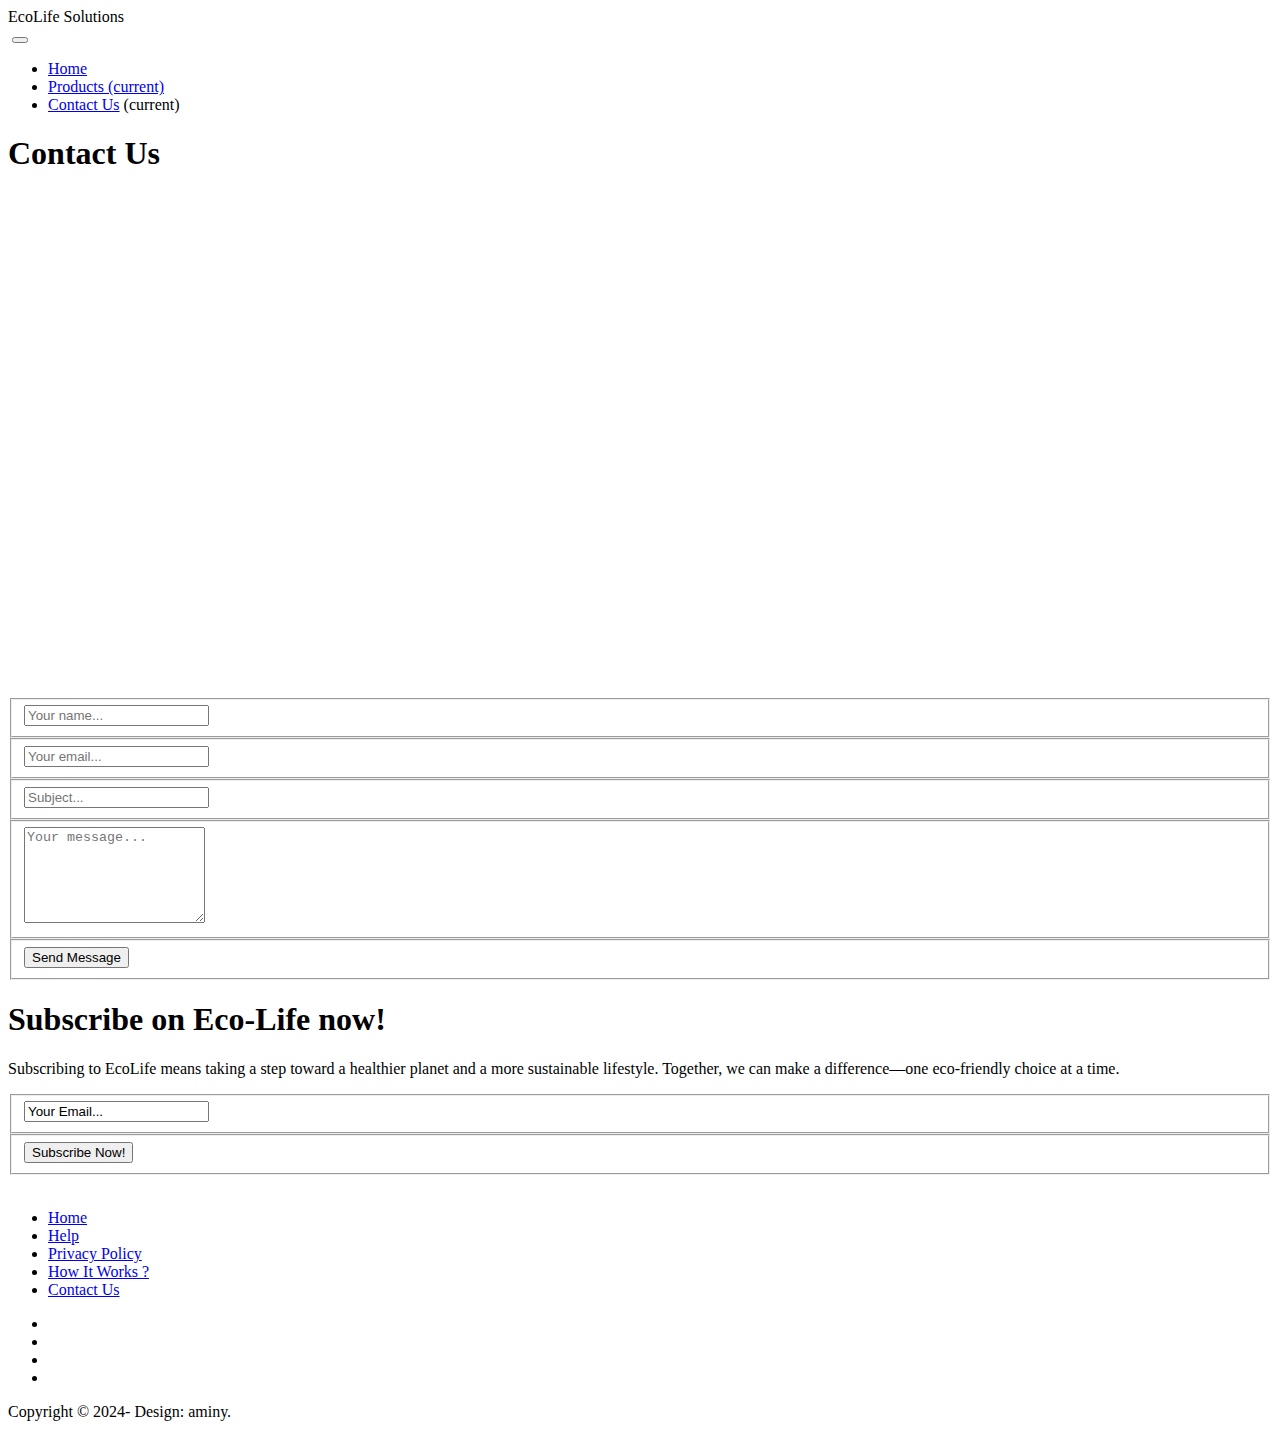
==== contact.html @ efbcc672 "Add files via upload" ====
<!DOCTYPE html>
<html lang="en">

  <head>

    <meta charset="utf-8">
    <meta name="viewport" content="width=device-width, initial-scale=1, shrink-to-fit=no">
    <meta name="description" content="">
    <meta name="author" content="">
    <link href="https://fonts.googleapis.com/css?family=Roboto:100,300,400,500,700" rel="stylesheet">

    <title>Pixie Template - Contact</title>

    <!-- Bootstrap core CSS -->
    <link href="vendor/bootstrap/css/bootstrap.min.css" rel="stylesheet">


    <!-- Additional CSS Files -->
    <link rel="stylesheet" href="assets/css/fontawesome.css">
    <link rel="stylesheet" href="assets/css/tooplate-main.css">
    <link rel="stylesheet" href="assets/css/owl.css">
    <link rel="stylesheet" href="assets/css/flex-slider.css">

  </head>

  <body>
    
    <!-- Pre Header -->
    <div id="pre-header">
      <div class="container">
        <div class="row">
          <div class="col-md-12">
            <span>EcoLife Solutions</span>
          </div>
        </div>
      </div>
    </div>

    <!-- Navigation -->
    <nav class="navbar navbar-expand-lg navbar-dark bg-dark static-top">
      <div class="container">
        <a class="navbar-brand" href="#"><img src="assets/images/footer-logo.png" alt=""></a>
        <button class="navbar-toggler" type="button" data-toggle="collapse" data-target="#navbarResponsive" aria-controls="navbarResponsive" aria-expanded="false" aria-label="Toggle navigation">
          <span class="navbar-toggler-icon"></span>
        </button>
        <div class="collapse navbar-collapse" id="navbarResponsive">
          <ul class="navbar-nav ml-auto">
            <li class="nav-item">
              <a class="nav-link" href="index.html">Home</a>
            </li>
            <li class="nav-item">
              <a class="nav-link" href="products.html">Products
                <span class="sr-only">(current)</span>
              </a>
            </li>
            <li class="nav-item active">
              <a class="nav-link" href="contact.html">Contact Us</a>
              <span class="sr-only">(current)</span>
            </li>
          </ul>
        </div>
      </div>
    </nav>

    <!-- Page Content -->
    <!-- About Page Starts Here -->
    <div class="contact-page">
      <div class="container">
        <div class="row">
          <div class="col-md-12">
            <div class="section-heading">
              <div class="line-dec"></div>
              <h1>Contact Us</h1>
            </div>
          </div>
          <div class="col-md-6">
            <div id="map">
            		<!-- How to change your own map point
                           1. Go to Google Maps
                           2. Click on your location point
                           3. Click "Share" and choose "Embed map" tab
                           4. Copy only URL and paste it within the src="" field below
                    -->

              <iframe src="https://www.google.com/maps/embed?pb=!1m18!1m12!1m3!1d1197183.8373802372!2d-1.9415093691103689!3d6.781986417238027!2m3!1f0!2f0!3f0!3m2!1i1024!2i768!4f13.1!3m3!1m2!1s0xfdb96f349e85efd%3A0xb8d1e0b88af1f0f5!2sKumasi+Central+Market!5e0!3m2!1sen!2sth!4v1532967884907" width="100%" height="500px" frameborder="0" style="border:0" allowfullscreen></iframe>
            </div>
          </div>
          <div class="col-md-6">
            <div class="right-content">
              <div class="container">
                <form id="contact" action="" method="post">
                  <div class="row">
                    <div class="col-md-6">
                      <fieldset>
                        <input name="name" type="text" class="form-control" id="name" placeholder="Your name..." required="">
                      </fieldset>
                    </div>
                    <div class="col-md-6">
                      <fieldset>
                        <input name="email" type="text" class="form-control" id="email" placeholder="Your email..." required="">
                      </fieldset>
                    </div>
                    <div class="col-md-12">
                      <fieldset>
                        <input name="subject" type="text" class="form-control" id="subject" placeholder="Subject..." required="">
                      </fieldset>
                    </div>
                    <div class="col-md-12">
                      <fieldset>
                        <textarea name="message" rows="6" class="form-control" id="message" placeholder="Your message..." required=""></textarea>
                      </fieldset>
                    </div>
                    <div class="col-md-12">
                      <fieldset>
                        <button type="submit" id="form-submit" class="button">Send Message</button>
                      </fieldset>
                    </div>
                    <div class="col-md-12">
                    </div>
                  </div>
                </form>
              </div>
            </div>
          </div>
        </div>
      </div>
    </div>
    <!-- About Page Ends Here -->

    <!-- Subscribe Form Starts Here -->
    <div class="subscribe-form">
      <div class="container">
        <div class="row">
          <div class="col-md-12">
            <div class="section-heading">
              <div class="line-dec"></div>
              <h1>Subscribe on Eco-Life now!</h1>
            </div>
          </div>
          <div class="col-md-8 offset-md-2">
            <div class="main-content">
              <p>Subscribing to EcoLife means taking a step toward a healthier planet and a more sustainable lifestyle. Together, we can make a difference—one eco-friendly choice at a time.</p>
              <div class="container">
                <form id="subscribe" action="" method="get">
                  <div class="row">
                    <div class="col-md-7">
                      <fieldset>
                        <input name="email" type="text" class="form-control" id="email" 
                        onfocus="if(this.value == 'Your Email...') { this.value = ''; }" 
                    	onBlur="if(this.value == '') { this.value = 'Your Email...';}"
                    	value="Your Email..." required="">
                      </fieldset>
                    </div>
                    <div class="col-md-5">
                      <fieldset>
                        <button type="submit" id="form-submit" class="button">Subscribe Now!</button>
                      </fieldset>
                    </div>
                  </div>
                </form>
              </div>
            </div>
          </div>
        </div>
      </div>
    </div>
    <!-- Subscribe Form Ends Here -->


    
    <!-- Footer Starts Here -->
    <div class="footer">
      <div class="container">
        <div class="row">
          <div class="col-md-12">
            <div class="logo">
              <img src="assets/images/header-logo.png" alt="">
            </div>
          </div>
          <div class="col-md-12">
            <div class="footer-menu">
              <ul>
                <li><a href="#">Home</a></li>
                <li><a href="#">Help</a></li>
                <li><a href="#">Privacy Policy</a></li>
                <li><a href="#">How It Works ?</a></li>
                <li><a href="#">Contact Us</a></li>
              </ul>
            </div>
          </div>
          <div class="col-md-12">
            <div class="social-icons">
              <ul>
                <li><a href="#"><i class="fa fa-facebook"></i></a></li>
                <li><a href="#"><i class="fa fa-twitter"></i></a></li>
                <li><a href="#"><i class="fa fa-linkedin"></i></a></li>
                <li><a href="#"><i class="fa fa-rss"></i></a></li>
              </ul>
            </div>
          </div>
        </div>
      </div>
    </div>
    <!-- Footer Ends Here -->


    <!-- Sub Footer Starts Here -->
    <div class="sub-footer">
      <div class="container">
        <div class="row">
          <div class="col-md-12">
            <div class="copyright-text">
              <p>Copyright &copy; 2024- Design: aminy.</p>
            </div>
          </div>
        </div>
      </div>
    </div>
    <!-- Sub Footer Ends Here -->


    <!-- Bootstrap core JavaScript -->
    <script src="vendor/jquery/jquery.min.js"></script>
    <script src="vendor/bootstrap/js/bootstrap.bundle.min.js"></script>


    <!-- Additional Scripts -->
    <script src="assets/js/custom.js"></script>
    <script src="assets/js/owl.js"></script>
    <script src="assets/js/isotope.js"></script>
    <script src="assets/js/flex-slider.js"></script>


    <script language = "text/Javascript"> 
      cleared[0] = cleared[1] = cleared[2] = 0; //set a cleared flag for each field
      function clearField(t){                   //declaring the array outside of the
      if(! cleared[t.id]){                      // function makes it static and global
          cleared[t.id] = 1;  // you could use true and false, but that's more typing
          t.value='';         // with more chance of typos
          t.style.color='#fff';
          }
      }
    </script>


  </body>

</html>
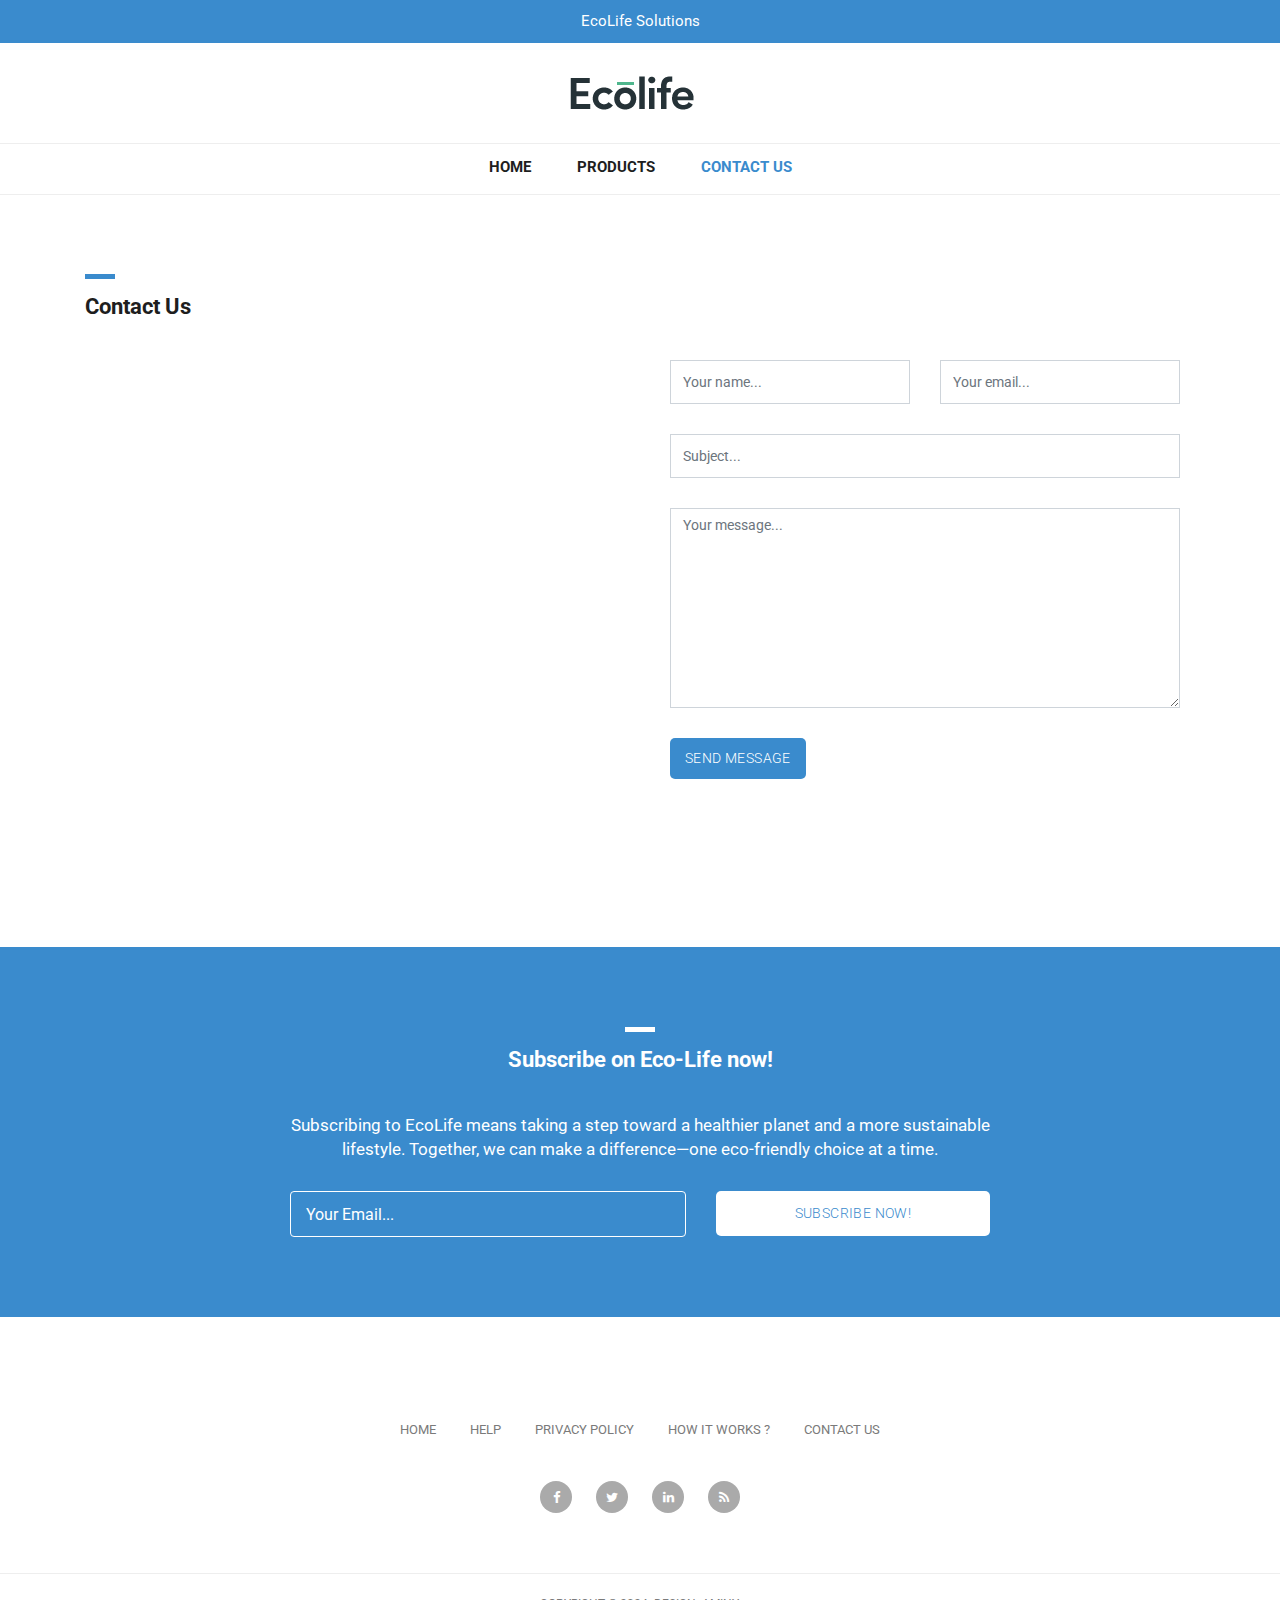
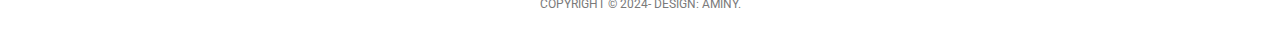
==== commit bba567ca: "Update contact.html" ====
--- a/contact.html
+++ b/contact.html
@@ -9,7 +9,7 @@
     <meta name="author" content="">
     <link href="https://fonts.googleapis.com/css?family=Roboto:100,300,400,500,700" rel="stylesheet">
 
-    <title>Pixie Template - Contact</title>
+    <title>Ecolife - Contact</title>
 
     <!-- Bootstrap core CSS -->
     <link href="vendor/bootstrap/css/bootstrap.min.css" rel="stylesheet">
--- a/assets/css/tooplate-main.css
+++ b/assets/css/tooplate-main.css
@@ -0,0 +1,752 @@
+/* 
+
+Tooplate 2114 Pixie
+
+https://www.tooplate.com/view/2114-pixie
+
+*/
+
+body {
+	font-family: 'Roboto', sans-serif;
+	transition: all 0.5s;
+}
+p {
+	margin-bottom: 0px;
+	font-size: 14px;
+	color: #4a4a4a;
+	line-height: 24px;
+}
+a {
+	text-decoration: none!important;
+}
+
+.copyright-text {
+	text-transform: uppercase;
+}
+
+.main-button a {
+	background-color: #3a8bcd;
+	border-radius: 5px;
+	padding: 10px 15px;
+	display: inline-block;
+	color: #fff;
+	font-size: 14px;
+	text-transform: uppercase;
+	font-weight: 300;
+	letter-spacing: 0.4px;
+	text-decoration: none;
+	transition: all 0.5s;
+}
+.main-button a:hover {
+	opacity: 0.7;
+}
+.section-heading {
+	margin-top: 80px;
+	margin-bottom: 40px;
+}
+.section-heading .line-dec {
+	width: 30px;
+	height: 5px;
+	background-color: #3a8bcd;
+}
+.section-heading h1 {
+	font-size: 22px;
+	font-weight: 700;
+	color: #1e1e1e;
+	margin-top: 15px;
+}
+
+/* Pre Header Style */
+#pre-header {
+	background-color: #3a8bcd;
+	text-align: center;
+}
+#pre-header span {
+	color: #fff;
+	font-size: 15px;
+	padding: 10px 0px;
+	display: inline-block;
+}
+
+/* Header Style */
+.navbar .navbar-brand {
+	text-align: center;
+	width: 100%;
+	position: relative;
+	padding: 25px 0px;
+}
+.bg-dark {
+	background-color: #fff!important;
+	border-bottom: 1px solid #eee;
+}
+#navbarResponsive {
+	z-index: 999;
+	position: absolute;
+	left: 50%;
+	top: 105px;
+	transform: translateX(-50%);
+}
+.navbar-dark .navbar-nav .nav-item {
+	margin: 0px 15px;
+}
+.navbar-dark .navbar-nav .nav-link {
+	text-transform: uppercase;
+	font-size: 15px;
+	font-weight: 700;
+	color: #1e1e1e;
+	transition: all 0.5s;
+}
+.navbar-dark .navbar-nav .nav-link:hover,
+.navbar-dark .navbar-nav .active>.nav-link,
+.navbar-dark .navbar-nav .nav-link.active,
+.navbar-dark .navbar-nav .nav-link.show,
+.navbar-dark .navbar-nav .show>.nav-link {
+	color: #3a8bcd;
+}
+.navbar:after {
+	width: 100%;
+	height: 1px;
+	background-color: #eee;
+	content: '';
+	position: absolute;
+	left: 0;
+	bottom: -52px;
+}
+.navbar-dark .navbar-toggler-icon {
+	background-image: none;
+}
+.navbar-dark .navbar-toggler {
+	border-color: #3a8bcd;
+	background-color: #3a8bcd;	
+	height: 50px;
+	outline: none;
+}
+.navbar-dark .navbar-toggler-icon:after {
+	content: '\f0c9';
+	color: #FFF;
+	font-size: 22px;
+	line-height: 30px;
+	font-family: 'FontAwesome';
+}
+/* Banner Style */
+.banner {
+	margin-top: 50px;
+	background-image: url(../images/blog-1.jpg);
+	background-size: cover;
+	background-repeat: no-repeat;
+	padding: 100px 60px;
+	background-position: center center;
+}
+.banner .caption {
+	background-color: rgba(250,250,250,0.9);
+	padding: 30px;
+	max-width: 450px;
+}
+.banner .caption h2 {
+	margin-top: 0px;
+	margin-bottom: 15px;
+	font-size: 24px;
+	font-weight: 700;
+	color: #1e1e1e;
+}
+.banner .caption .line-dec {
+	width: 30px;
+	height: 5px;
+	background-color: #3a8bcd;
+}
+.banner .caption p {
+	margin-top: 15px;
+	margin-bottom: 20px;
+}
+
+/* Featured Style */
+.featured-items {
+	margin-bottom: 70px;
+}
+.featured-item {
+	border-radius: 5px;
+	border: 1px solid #eee;
+	padding: 20px;
+	transition: all 0.5s;
+}
+.featured-item:hover {
+	opacity: 0.9;
+}
+.featured-item img {
+	width: 100%;
+}
+.featured-item h4 {
+	font-size: 17px;
+	font-weight: 700;
+	color: #1e1e1e;
+	margin-top: 15px;
+	transition: all 0.5s;
+}
+.featured-item:hover h4 {
+	color: #3a8bcd;
+}
+.featured-item h6 {
+	color: #3a8bcd;
+	font-size: 15px;
+	font-weight: 700;
+	margin-bottom: 0px;
+}
+.owl-theme .owl-dots {
+	text-align: center;
+	margin-top: 30px;
+}
+.owl-theme .owl-dots .owl-dot {
+	outline: none;
+}
+.owl-theme .owl-dots .active span {
+	background-color: #3a8bcd!important;
+}
+.owl-theme .owl-dots .owl-dot span {
+	background-color: #aaa;
+	width: 8px;
+	height: 8px;
+	display: inline-block;
+	margin: 0px 5px;
+	outline: none;
+}
+
+
+
+/* Subscribe Style */
+.subscribe-form {
+	background-color: #3a8bcd;
+	padding: 80px 0px;
+	text-align: center;
+}
+.subscribe-form .section-heading  {
+	margin-top: 0px;
+}
+.subscribe-form .section-heading h1 {
+	color: #fff;
+}
+.subscribe-form .section-heading .line-dec {
+	background-color: #fff;
+	margin: 0 auto;
+}
+.subscribe-form .main-content p {
+	font-size: 17px;
+	color: #fff;
+	margin-bottom: 30px;
+}
+.subscribe-form .main-content form  {
+	color: #fff;
+	display: inline;
+}
+.subscribe-form .main-content form input {
+	display: inline;
+}
+.subscribe-form .main-content form input {
+	width: 100%;
+	height: 46px;
+	border: 1px solid #fff;
+	background-color: transparent;
+	padding-left: 15px;
+	color: #fff;
+	outline: none;
+}
+.subscribe-form .main-content form button:focus {
+	color: #fff!important;
+}
+.subscribe-form .main-content form button {
+	width: 100%;
+	height: 45px;
+	cursor: pointer;
+	background-color: #fff;
+	outline: none;
+	border-radius: 5px;
+	padding: 10px 15px;
+	display: inline-block;
+	color: #3a8bcd;
+	font-size: 14px;
+	text-transform: uppercase;
+	font-weight: 300;
+	letter-spacing: 0.4px;
+	text-decoration: none;
+	transition: all 0.5s;
+	box-shadow: none;
+	border: none;
+}
+
+
+/* Footer Style */
+.footer {
+	text-align: center;
+}
+.footer ul {
+	padding: 0px;
+	margin: 0px;
+}
+.footer ul li {
+	list-style: none;
+	display: inline-block;
+}
+.footer .logo img {
+	max-width: 100%;
+	margin-top: 60px;
+	margin-bottom: 40px;
+}
+.footer .footer-menu {
+	margin-bottom: 40px;
+}
+.footer .footer-menu ul li {
+	margin: 0px 15px;
+}
+.footer .footer-menu a {
+	font-size: 13px;
+	color: #7a7a7a;
+	text-transform: uppercase;
+	transition: all 0.5s;
+}
+.footer .footer-menu a:hover {
+	color: #3a8bcd;
+	text-decoration: none;
+}
+.footer .social-icons {
+	margin-bottom: 60px;
+}
+.footer .social-icons ul li {
+	margin: 0px 10px;
+}
+.footer .social-icons a {
+	width: 32px;
+	height: 32px;
+	color: #fff;
+	background-color: #aaa;
+	text-align: center;
+	display: inline-block;
+	line-height: 33px;
+	border-radius: 50%;
+	font-size: 13px;
+	transition: all 0.5s;
+}
+.footer .social-icons a:hover {
+	background-color: #3a8bcd;
+}
+
+/* Sub Footer Style */
+.sub-footer {
+	border-top: 1px solid #eee;
+	text-align: center;
+}
+.sub-footer p {
+	font-size: 12px;
+	color: #7a7a7a;
+	line-height: 60px;
+}
+.sub-footer a {
+	color: #3a8bcd;
+	text-decoration: none;
+}
+
+/* Featured Page Style */
+.featured-page {
+	margin-top: 130px;
+	margin-bottom: 40px;
+}
+.featured-page .section-heading {
+	margin-top: 0px;
+	margin-bottom: 0px;
+}
+.featured-page #filters {
+	margin-top: 15px;
+	text-align: right;
+}
+.featured .featured-item {
+	margin-bottom: 30px;
+	text-decoration: none;
+}
+.featured .featured-item h4 {
+	transition: all 0.5s;
+}
+.featured .featured-item:hover h4 {
+	color: #3a8bcd;
+}
+#filter button {
+	outline: none;
+}
+#filter .btn-primary.focus,
+.btn-primary:focus {
+	color: #3a8bcd!important;
+	box-shadow: none!important;
+}
+#filters .btn-primary {
+	color: #1e1e1e;
+	border: none;
+	font-size: 15px;
+	font-weight: 700;
+	background-color: transparent;
+}
+/* Isotope Transitions
+------------------------------- */
+.isotope,
+.isotope .item {
+  -webkit-transition-duration: 0.8s;
+     -moz-transition-duration: 0.8s;
+      -ms-transition-duration: 0.8s;
+       -o-transition-duration: 0.8s;
+          transition-duration: 0.8s;
+}
+
+.isotope {
+  -webkit-transition-property: height, width;
+     -moz-transition-property: height, width;
+      -ms-transition-property: height, width;
+       -o-transition-property: height, width;
+          transition-property: height, width;
+}
+
+.isotope .item {
+  -webkit-transition-property: -webkit-transform, opacity;
+     -moz-transition-property:    -moz-transform, opacity;
+      -ms-transition-property:     -ms-transform, opacity;
+       -o-transition-property:         top, left, opacity;
+          transition-property:         transform, opacity;
+}
+
+.page-navigation ul {
+	text-align: center;
+	border-top: 1px solid #eee;
+	padding: 30px  0px 0px 0px;
+	margin: 0px 0px 80px 0px;
+}
+.page-navigation ul li {
+	display: inline-block;
+}
+.page-navigation ul li a {
+	width: 40px;
+	height: 40px;
+	display: inline-block;
+	text-align: center;
+	line-height: 38px;
+	border: 1px solid #eee;
+	border-radius: 5px;
+	font-weight: 700;
+	color: #1e1e1e;
+	font-size: 15px;
+	text-decoration: none;
+	transition: all 0.5s;
+}
+.page-navigation ul li a:hover,
+.page-navigation ul li.current-page a {
+	background-color: #3a8bcd;
+	border-color: #3a8bcd;
+	color: #fff;
+}
+
+
+
+/* Single Product Style */
+.single-product .product-slider {
+	padding: 20px;
+	border: 1px solid #eee!important;
+	border-radius: 5px;
+}
+.flexslider {
+	border: none!important;
+}
+#carousel {
+	margin-top: 20px;
+}
+#carousel .slides li {
+	width: 150px!important;
+}
+.single-product .right-content h4 {
+	font-size: 17px;
+	font-weight: 700;
+	margin-top: 0px;
+}
+.single-product .right-content h6 {
+	color: #3a8bcd;
+	font-size: 17px;
+	font-weight: 700;
+	margin-top: 10px;
+}
+.single-product .right-content p {
+	margin-top: 20px;
+	margin-bottom: 30px;
+}
+.single-product .right-content span {
+	font-size: 14px;
+	color: #3a8bcd;
+	font-weight: 500;
+	display: inline-block;
+	margin-bottom: 15px;
+}
+.single-product .right-content label {
+	font-size: 14px;
+	color: #4a4a4a;
+}
+.single-product .right-content .quantity-text {
+	margin-left: 10px;
+	width: 44px;
+	height: 44px;
+	line-height: 42px;
+	font-size: 14px;
+	font-weight: 700;
+	color: #4a4a4a;
+	display: inline-block;
+	text-align: center;
+	outline: none;
+	border: 1px solid #eee;
+}
+.single-product .right-content .button {
+	margin-left: 15px;
+	cursor: pointer;
+	background-color: #3a8bcd;
+	outline: none;
+	border-radius: 5px;
+	padding: 10px 15px;
+	display: inline-block;
+	color: #fff;
+	font-size: 14px;
+	text-transform: uppercase;
+	font-weight: 300;
+	letter-spacing: 0.4px;
+	text-decoration: none;
+	transition: all 0.5s;
+	box-shadow: none;
+	border: none;
+}
+.single-product .right-content .down-content span {
+	margin-bottom: 0px;
+	display: inline-block;
+	margin-left: 8px;
+	color: #aaa;
+}
+.single-product .right-content .down-content span a {
+	color: #aaa;
+	font-weight: 400;
+	margin-left: 4px;
+	transition: all 0.5s;
+}
+.single-product .right-content .down-content span a:hover {
+	color: #3a8bcd;
+}
+.single-product .right-content .down-content span a:hover i {
+	background-color: #3a8bcd;
+}
+.single-product .right-content .down-content span a i {
+	transition: all 0.5s;
+	background-color: #aaa;
+	width: 26px;
+	height: 26px;
+	display: inline-block;
+	text-align: center;
+	line-height: 26px;
+	border-radius: 50%;
+	color: #fff;
+	font-size: 12px;
+	margin-right: 5px;
+}
+.single-product .right-content .down-content .categories {
+	border-top: 1px solid #eee;
+	margin-top: 30px;
+	padding: 10px 0px;
+}
+.single-product .right-content .down-content .share {
+	border-top: 1px solid #eee;
+	padding: 10px 0px;
+}
+.single-product .right-content .down-content h6 {
+	font-size: 14px;
+	color: #4a4a4a;
+	font-weight: 400;
+}
+
+
+
+/* About Us Style */
+.about-page {
+	margin-top: 50px;
+    margin-bottom: 80px;
+}
+.about-page .right-content h4 {
+	font-size: 17px;
+	font-weight: 700;
+	margin-top: 0px;
+	margin-bottom: 20px;
+}
+.about-page .left-image img {
+	max-width: 100%;
+}
+.about-page .right-content span {
+	display: inline-block;
+	margin-left: 8px;
+}
+.about-page .right-content span a i {
+	transition: all 0.5s;
+	background-color: #aaa;
+	width: 26px;
+	height: 26px;
+	display: inline-block;
+	text-align: center;
+	line-height: 26px;
+	border-radius: 50%;
+	color: #fff;
+	font-size: 12px;
+	margin-right: 5px;
+}
+.about-page .right-content .share {
+	margin-top: 20px;
+	border-top: 1px solid #eee;
+	padding: 15px 0px;
+}
+.about-page .right-content h6 {
+	font-size: 14px;
+	color: #4a4a4a;
+	font-weight: 400;
+}
+.about-page .right-content span a:hover i {
+	background-color: #3a8bcd;
+}
+
+
+
+
+/* Contact Page Style */
+.contact-page {
+	margin-top: 50px;
+    margin-bottom: 80px;
+}
+.contact-page .right-content input,
+.contact-page .right-content textarea {
+	border-radius: 0px;
+	outline: none;
+	box-shadow: none;
+	font-size: 14px;
+	margin-bottom: 30px;
+}
+.contact-page .right-content input {
+	height: 44px;
+	line-height: 44px;
+}
+.contact-page .right-content textarea {
+	height: 200px;
+	max-height: 280px;
+}
+.contact-page .right-content span {
+	display: inline-block;
+	margin-left: 8px;
+}
+.contact-page .right-content span a i {
+	transition: all 0.5s;
+	background-color: #aaa;
+	width: 26px;
+	height: 26px;
+	display: inline-block;
+	text-align: center;
+	line-height: 26px;
+	border-radius: 50%;
+	color: #fff;
+	font-size: 12px;
+	margin-right: 5px;
+}
+.contact-page .right-content .share {
+	margin-top: 30px;
+	border-top: 1px solid #eee;
+	padding: 15px 0px;
+}
+.contact-page .right-content h6 {
+	font-size: 14px;
+	color: #4a4a4a;
+	font-weight: 400;
+}
+.contact-page .right-content span a:hover i {
+	background-color: #3a8bcd;
+}
+.contact-page .right-content .button {
+	cursor: pointer;
+	background-color: #3a8bcd;
+	outline: none;
+	border-radius: 5px;
+	padding: 10px 15px;
+	display: inline-block;
+	color: #fff;
+	font-size: 14px;
+	text-transform: uppercase;
+	font-weight: 300;
+	letter-spacing: 0.4px;
+	text-decoration: none;
+	transition: all 0.5s;
+	box-shadow: none;
+	border: none;
+}
+
+
+
+
+
+
+/* Responsive Style */
+@media (max-width: 991px) {
+
+	.banner {
+		border-top: none;
+		margin-top: 0px;
+	}
+	.navbar .navbar-brand {
+		width: auto;
+	}
+	.navbar:after {
+		display: none;
+	}
+	#navbarResponsive {
+	    z-index: 99999;
+	    position: absolute;
+	    top: 96px;
+	    width: 100%;
+	    text-align: center;
+	    background-color: rgba(250,250,250,0.95);
+	    box-shadow: 0px 10px 10px rgba(0,0,0,0.1);
+	}
+	.navbar-dark .navbar-nav .nav-item {
+		border-bottom: 1px solid #eee;
+	}
+	.navbar-dark .navbar-nav .nav-item:last-child {
+		border-bottom: none;
+	}
+	.navbar-dark .navbar-nav .nav-link {
+		padding: 15px 0px;
+	}
+	.featured-page #filters {
+		text-align: right;
+	} 
+	.single-product .right-content {
+		margin-top: 30px;
+	}
+	.about-page .right-content {
+		margin-top: 30px;
+	}
+	.contact-page .right-content {
+		margin-top: 30px;
+	}
+	.contact-page .right-content .col-md-6,
+	.contact-page .right-content .col-md-12 {
+		padding: 0px;
+	}
+	.featured-page {
+		margin-top: 80px;
+	}
+	.about-page,
+	.contact-page {
+		margin-top: 0px;
+	}
+
+}
+
+@media (max-width: 767px) {
+
+	.subscribe-form .main-content form input.button {
+		margin-top: 20px;
+	}
+	.featured-page #filters {
+		margin-top: 15px;
+		text-align: left;
+	} 
+
+}--- a/assets/css/flex-slider.css
+++ b/assets/css/flex-slider.css
@@ -0,0 +1,281 @@
+/*
+ * jQuery FlexSlider v2.7.1
+ * http://www.woothemes.com/flexslider/
+ *
+ * Copyright 2012 WooThemes
+ * Free to use under the GPLv2 and later license.
+ * http://www.gnu.org/licenses/gpl-2.0.html
+ *
+ * Contributing author: Tyler Smith (@mbmufffin)
+ *
+ */
+/* ====================================================================================================================
+ * FONT-FACE
+ * ====================================================================================================================*/
+@font-face {
+  font-family: 'flexslider-icon';
+  src: url('../fonts/flexslider-icon.eot');
+  src: url('../fonts/flexslider-icon.eot?#iefix') format('embedded-opentype'), url('../fonts/flexslider-icon.woff') format('woff'), url('../fonts/flexslider-icon.ttf') format('truetype'), url('../fonts/flexslider-icon.svg#flexslider-icon') format('svg');
+  font-weight: normal;
+  font-style: normal;
+}
+/* ====================================================================================================================
+ * RESETS
+ * ====================================================================================================================*/
+.flex-container a:hover,
+.flex-slider a:hover {
+  outline: none;
+}
+.slides,
+.slides > li,
+.flex-control-nav,
+.flex-direction-nav {
+  margin: 0;
+  padding: 0;
+  list-style: none;
+}
+.flex-pauseplay span {
+  text-transform: capitalize;
+}
+/* ====================================================================================================================
+ * BASE STYLES
+ * ====================================================================================================================*/
+.flexslider {
+  margin: 0;
+  padding: 0;
+}
+.flexslider .slides > li {
+  display: none;
+  -webkit-backface-visibility: hidden;
+}
+.flexslider .slides img {
+  width: 100%;
+  display: block;
+}
+.flexslider .slides:after {
+  content: "\0020";
+  display: block;
+  clear: both;
+  visibility: hidden;
+  line-height: 0;
+  height: 0;
+}
+html[xmlns] .flexslider .slides {
+  display: block;
+}
+* html .flexslider .slides {
+  height: 1%;
+}
+.no-js .flexslider .slides > li:first-child {
+  display: block;
+}
+/* ====================================================================================================================
+ * DEFAULT THEME
+ * ====================================================================================================================*/
+.flexslider {
+  margin: 0;
+  background: #fff;
+  border: 4px solid #fff;
+  position: relative;
+  zoom: 1;
+  -webkit-border-radius: 4px;
+  -moz-border-radius: 4px;
+  border-radius: 4px;
+  -webkit-box-shadow: '' 0 1px 4px rgba(0, 0, 0, 0.2);
+  -moz-box-shadow: '' 0 1px 4px rgba(0, 0, 0, 0.2);
+  -o-box-shadow: '' 0 1px 4px rgba(0, 0, 0, 0.2);
+  box-shadow: '' 0 1px 4px rgba(0, 0, 0, 0.2);
+}
+.flexslider .slides {
+  zoom: 1;
+}
+.flexslider .slides img {
+  height: auto;
+  -moz-user-select: none;
+}
+.flex-viewport {
+  max-height: 2000px;
+  -webkit-transition: all 1s ease;
+  -moz-transition: all 1s ease;
+  -ms-transition: all 1s ease;
+  -o-transition: all 1s ease;
+  transition: all 1s ease;
+}
+.loading .flex-viewport {
+  max-height: 300px;
+}
+@-moz-document url-prefix() {
+  .loading .flex-viewport {
+    max-height: none;
+  }
+}
+.carousel li {
+  margin-right: 5px;
+}
+.flex-direction-nav {
+  *height: 0;
+}
+.flex-direction-nav a {
+  text-decoration: none;
+  display: block;
+  width: 40px;
+  height: 40px;
+  line-height: 40px;
+  margin: -20px 0 0;
+  position: absolute;
+  top: 50%;
+  z-index: 10;
+  overflow: hidden;
+  opacity: 0;
+  cursor: pointer;
+  color: rgba(0, 0, 0, 0.8);
+  text-shadow: 1px 1px 0 rgba(255, 255, 255, 0.3);
+  -webkit-transition: all 0.3s ease-in-out;
+  -moz-transition: all 0.3s ease-in-out;
+  -ms-transition: all 0.3s ease-in-out;
+  -o-transition: all 0.3s ease-in-out;
+  transition: all 0.3s ease-in-out;
+}
+.flex-direction-nav a:before {
+  font-family: "flexslider-icon";
+  font-size: 26px;
+  display: inline-block;
+  content: '\f001';
+  color: rgba(0, 0, 0, 0.8);
+  text-shadow: 1px 1px 0 rgba(255, 255, 255, 0.3);
+}
+.flex-direction-nav a.flex-next:before {
+  content: '\f002';
+}
+.flex-direction-nav .flex-prev {
+  left: -50px;
+}
+.flex-direction-nav .flex-next {
+  right: -50px;
+  text-align: right;
+}
+.flexslider:hover .flex-direction-nav .flex-prev {
+  opacity: 0.7;
+  left: 10px;
+}
+.flexslider:hover .flex-direction-nav .flex-prev:hover {
+  opacity: 1;
+}
+.flexslider:hover .flex-direction-nav .flex-next {
+  opacity: 0.7;
+  right: 10px;
+}
+.flexslider:hover .flex-direction-nav .flex-next:hover {
+  opacity: 1;
+}
+.flex-direction-nav .flex-disabled {
+  opacity: 0!important;
+  filter: alpha(opacity=0);
+  cursor: default;
+  z-index: -1;
+}
+.flex-pauseplay a {
+  display: block;
+  width: 20px;
+  height: 20px;
+  position: absolute;
+  bottom: 5px;
+  left: 10px;
+  opacity: 0.8;
+  z-index: 10;
+  overflow: hidden;
+  cursor: pointer;
+  color: #000;
+}
+.flex-pauseplay a:before {
+  font-family: "flexslider-icon";
+  font-size: 20px;
+  display: inline-block;
+  content: '\f004';
+}
+.flex-pauseplay a:hover {
+  opacity: 1;
+}
+.flex-pauseplay a.flex-play:before {
+  content: '\f003';
+}
+.flex-control-nav {
+  width: 100%;
+  position: absolute;
+  bottom: -40px;
+  text-align: center;
+}
+.flex-control-nav li {
+  margin: 0 6px;
+  display: inline-block;
+  zoom: 1;
+  *display: inline;
+}
+.flex-control-paging li a {
+  width: 11px;
+  height: 11px;
+  display: block;
+  background: #666;
+  background: rgba(0, 0, 0, 0.5);
+  cursor: pointer;
+  text-indent: -9999px;
+  -webkit-box-shadow: inset 0 0 3px rgba(0, 0, 0, 0.3);
+  -moz-box-shadow: inset 0 0 3px rgba(0, 0, 0, 0.3);
+  -o-box-shadow: inset 0 0 3px rgba(0, 0, 0, 0.3);
+  box-shadow: inset 0 0 3px rgba(0, 0, 0, 0.3);
+  -webkit-border-radius: 20px;
+  -moz-border-radius: 20px;
+  border-radius: 20px;
+}
+.flex-control-paging li a:hover {
+  background: #333;
+  background: rgba(0, 0, 0, 0.7);
+}
+.flex-control-paging li a.flex-active {
+  background: #000;
+  background: rgba(0, 0, 0, 0.9);
+  cursor: default;
+}
+.flex-control-thumbs {
+  margin: 5px 0 0;
+  position: static;
+  overflow: hidden;
+}
+.flex-control-thumbs li {
+  width: 25%;
+  float: left;
+  margin: 0;
+}
+.flex-control-thumbs img {
+  width: 100%;
+  height: auto;
+  display: block;
+  opacity: .7;
+  cursor: pointer;
+  -moz-user-select: none;
+  -webkit-transition: all 1s ease;
+  -moz-transition: all 1s ease;
+  -ms-transition: all 1s ease;
+  -o-transition: all 1s ease;
+  transition: all 1s ease;
+}
+.flex-control-thumbs img:hover {
+  opacity: 1;
+}
+.flex-control-thumbs .flex-active {
+  opacity: 1;
+  cursor: default;
+}
+/* ====================================================================================================================
+ * RESPONSIVE
+ * ====================================================================================================================*/
+@media screen and (max-width: 860px) {
+  .flex-direction-nav .flex-prev {
+    opacity: 1;
+    left: 10px;
+  }
+  .flex-direction-nav .flex-next {
+    opacity: 1;
+    right: 10px;
+  }
+}
